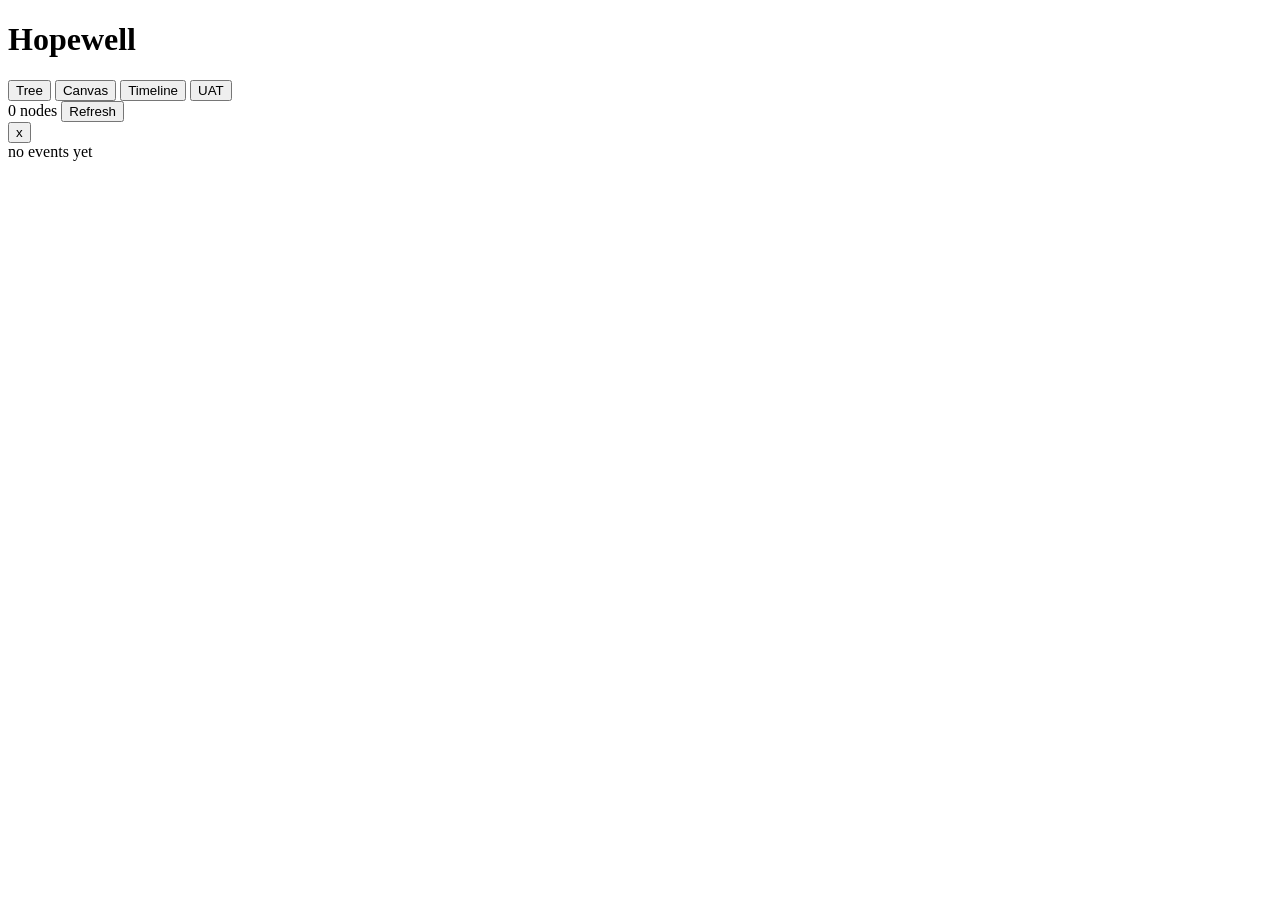
==== hopewell/web/static/index.html @ 84aa27e2 "HW-0015: local web UI — FastAPI + SSE + zero-build Preact/D3 frontend New hopewell.web subpackage pr" ====
<!doctype html>
<html lang="en">
<head>
  <meta charset="utf-8">
  <meta name="viewport" content="width=device-width, initial-scale=1">
  <title>Hopewell</title>
  <link rel="stylesheet" href="/static/style.css">
</head>
<body>
  <header class="top">
    <h1>Hopewell <span id="project-name" class="muted"></span></h1>
    <nav class="tabs">
      <button class="tab active" data-tab="tree">Tree</button>
      <button class="tab" data-tab="canvas">Canvas</button>
      <button class="tab" data-tab="timeline">Timeline</button>
      <button class="tab" data-tab="uat">UAT</button>
    </nav>
    <div class="right">
      <span id="status-dot" class="dot" title="SSE disconnected"></span>
      <span id="metric-total" class="metric">0 nodes</span>
      <button id="refresh">Refresh</button>
    </div>
  </header>
  <main id="app"></main>
  <aside id="detail" class="detail hidden">
    <button class="close" id="detail-close" aria-label="close">x</button>
    <div id="detail-body"></div>
  </aside>
  <footer class="bottom">
    <span id="last-event" class="muted">no events yet</span>
  </footer>

  <script type="module" src="/static/app.js"></script>
</body>
</html>
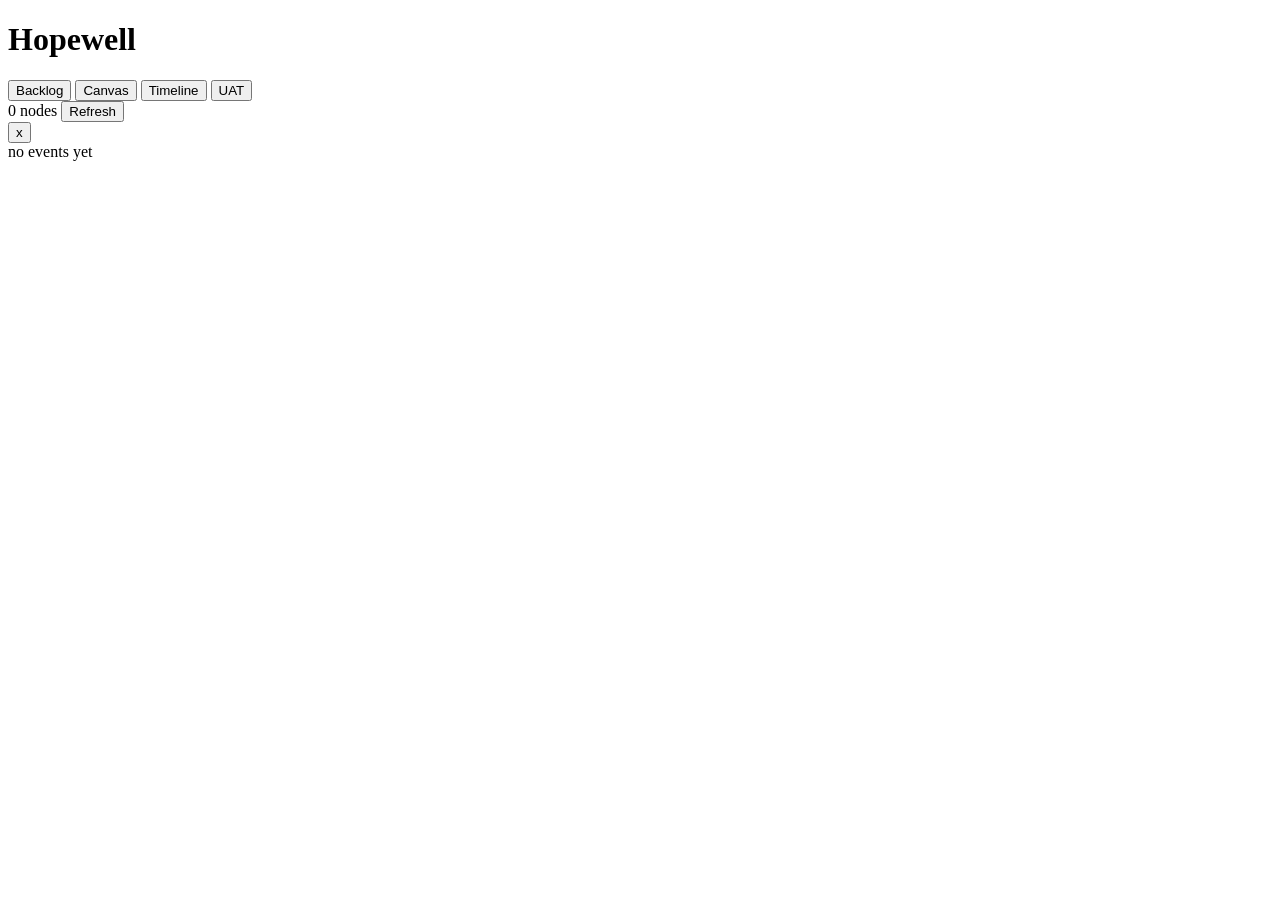
==== commit b48e34aa: "HW-0024: rename Tree -> Backlog, render DAG as execution waves Replace the parent-only TreeView with" ====
--- a/hopewell/web/static/index.html
+++ b/hopewell/web/static/index.html
@@ -10,7 +10,7 @@
   <header class="top">
     <h1>Hopewell <span id="project-name" class="muted"></span></h1>
     <nav class="tabs">
-      <button class="tab active" data-tab="tree">Tree</button>
+      <button class="tab active" data-tab="backlog">Backlog</button>
       <button class="tab" data-tab="canvas">Canvas</button>
       <button class="tab" data-tab="timeline">Timeline</button>
       <button class="tab" data-tab="uat">UAT</button>
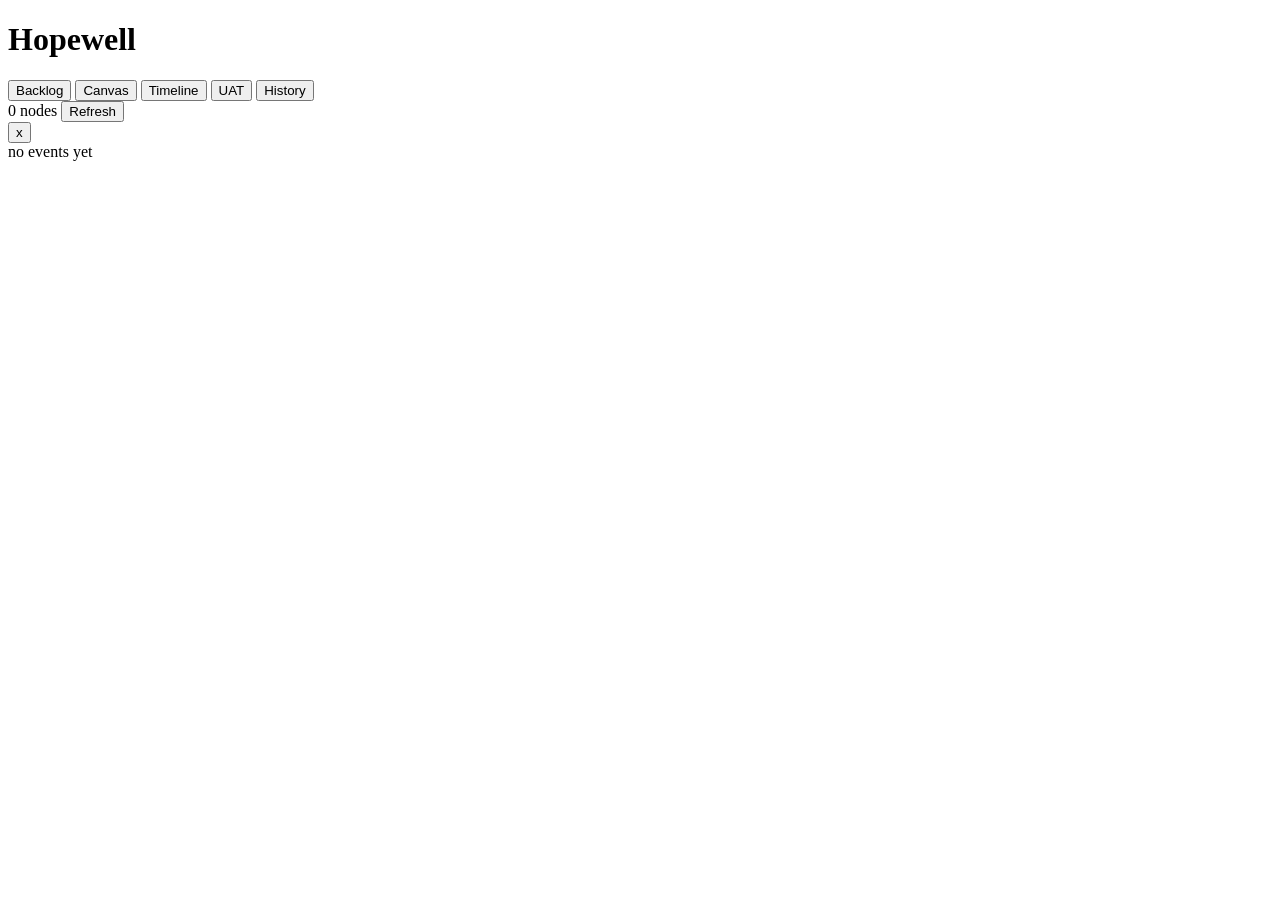
==== commit 8ea3f5c7: "Merge feat/HW-0037-history-tab: History tab + shared-dep indicator (HW-0037)" ====
--- a/hopewell/web/static/index.html
+++ b/hopewell/web/static/index.html
@@ -14,6 +14,7 @@
       <button class="tab" data-tab="canvas">Canvas</button>
       <button class="tab" data-tab="timeline">Timeline</button>
       <button class="tab" data-tab="uat">UAT</button>
+      <button class="tab" data-tab="history">History</button>
     </nav>
     <div class="right">
       <span id="status-dot" class="dot" title="SSE disconnected"></span>
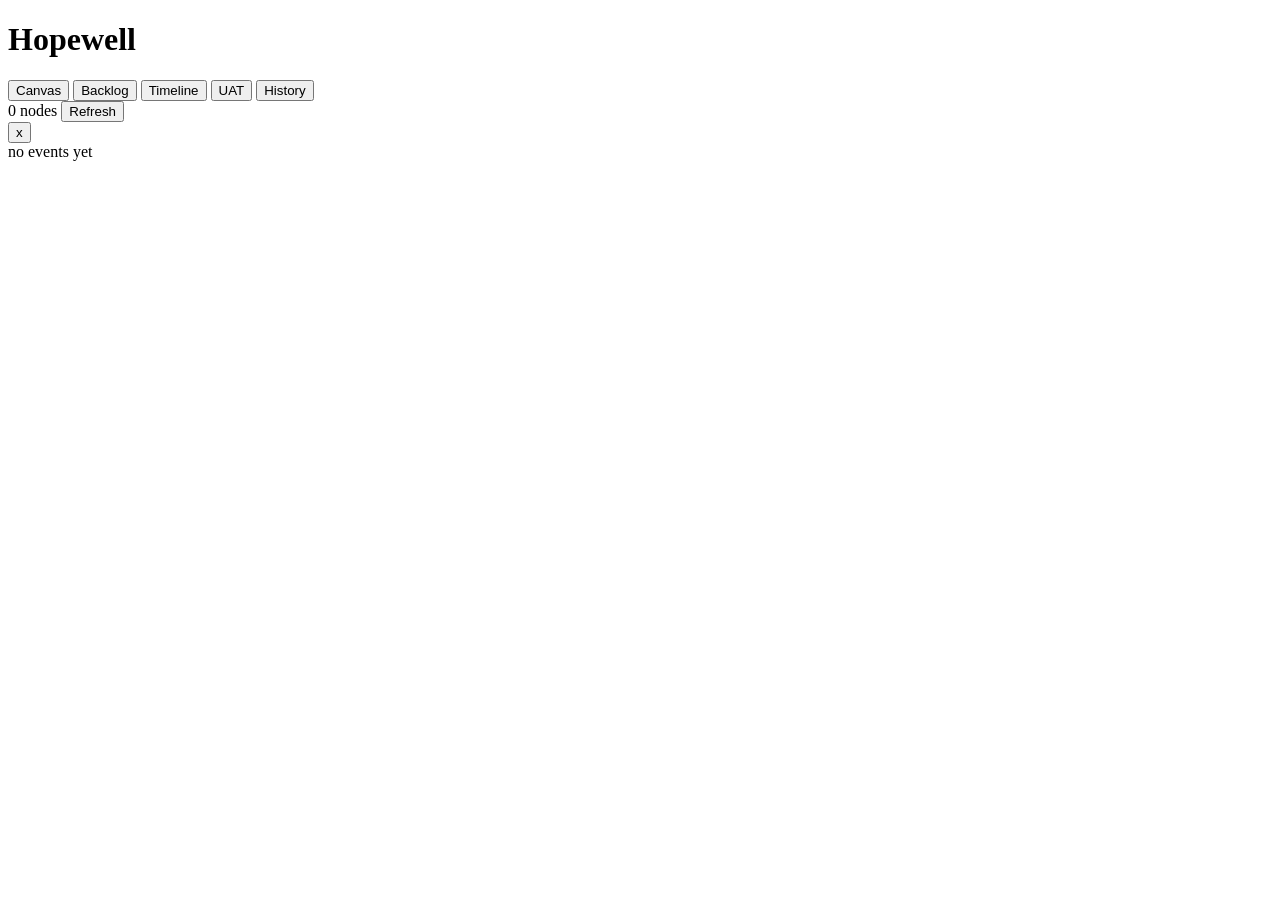
==== commit 7227597a: "HW-0029: rebuild canvas as flow-network map with packet overlay Replaces the v0.6 D3-force canvas (w" ====
--- a/hopewell/web/static/index.html
+++ b/hopewell/web/static/index.html
@@ -10,8 +10,8 @@
   <header class="top">
     <h1>Hopewell <span id="project-name" class="muted"></span></h1>
     <nav class="tabs">
-      <button class="tab active" data-tab="backlog">Backlog</button>
-      <button class="tab" data-tab="canvas">Canvas</button>
+      <button class="tab active" data-tab="canvas">Canvas</button>
+      <button class="tab" data-tab="backlog">Backlog</button>
       <button class="tab" data-tab="timeline">Timeline</button>
       <button class="tab" data-tab="uat">UAT</button>
       <button class="tab" data-tab="history">History</button>
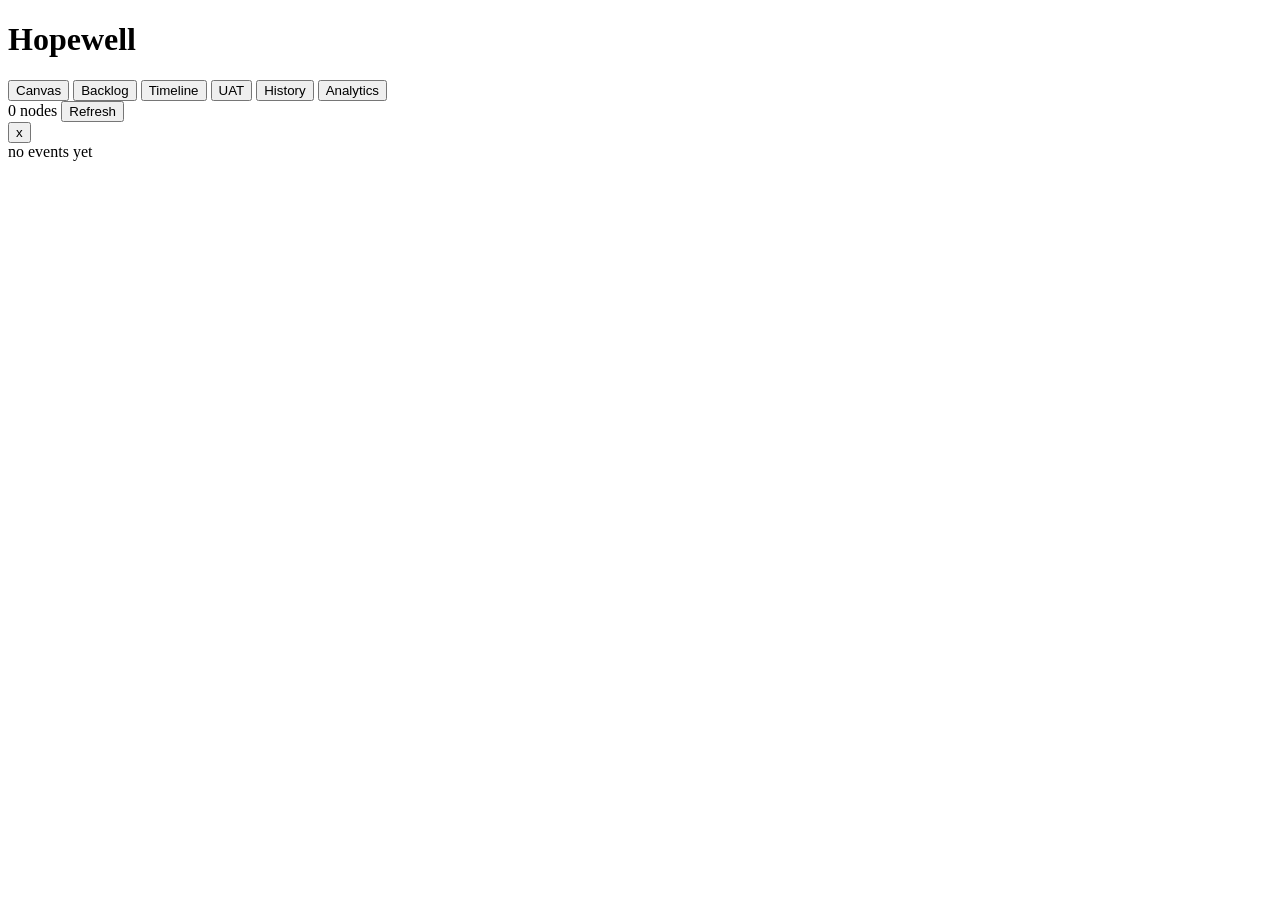
==== commit f219a83a: "feat(markov): per-edge transition probabilities + rework analytics view (HW-0036) Aggregates travers" ====
--- a/hopewell/web/static/index.html
+++ b/hopewell/web/static/index.html
@@ -15,10 +15,12 @@
       <button class="tab" data-tab="timeline">Timeline</button>
       <button class="tab" data-tab="uat">UAT</button>
       <button class="tab" data-tab="history">History</button>
+      <button class="tab" data-tab="analytics">Analytics</button>
     </nav>
     <div class="right">
       <span id="status-dot" class="dot" title="SSE disconnected"></span>
       <span id="metric-total" class="metric">0 nodes</span>
+      <span id="hopewell-version" class="metric muted" title="Hopewell version"></span>
       <button id="refresh">Refresh</button>
     </div>
   </header>
